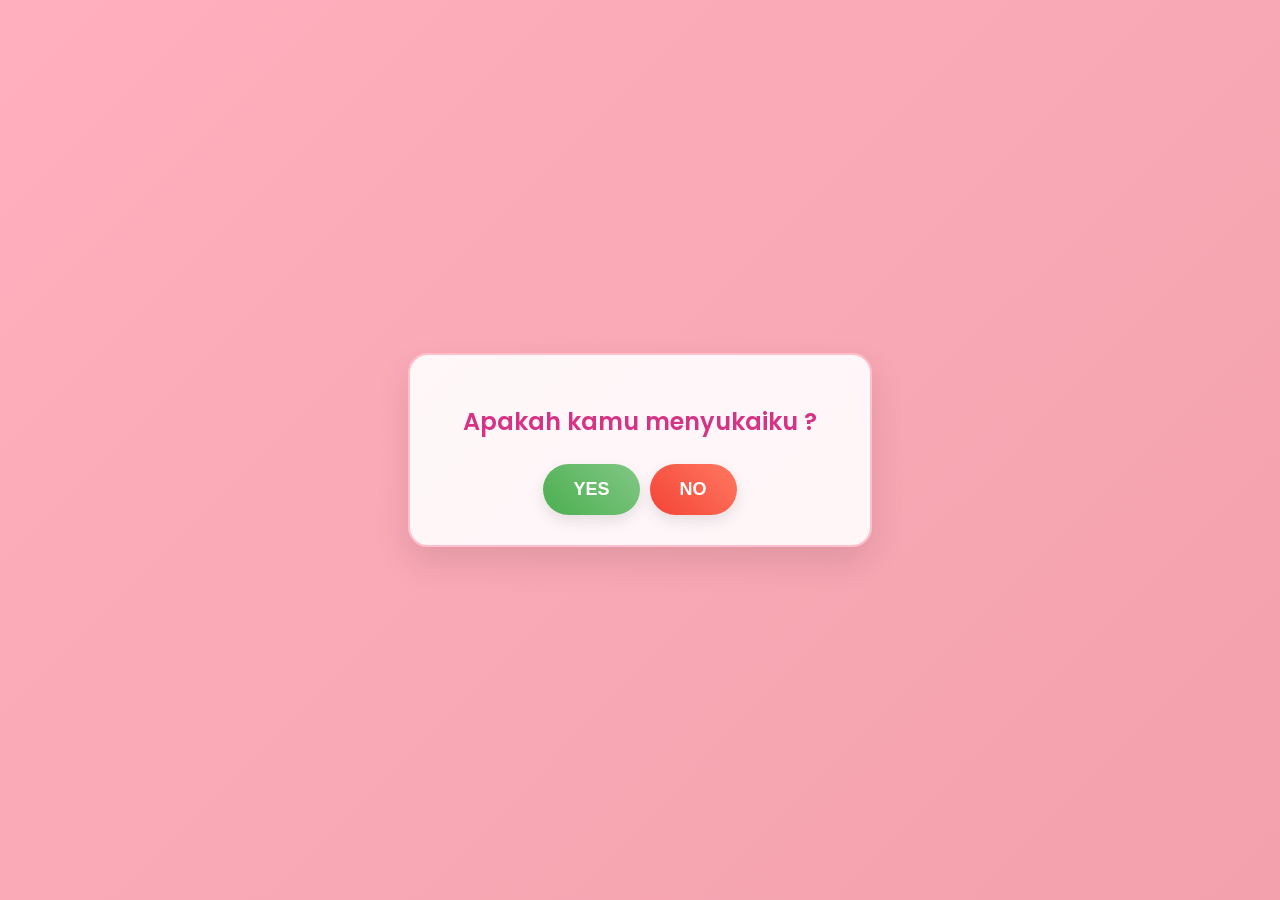
==== valentines-landi/index.html @ 6ecf66ff "Update index.html" ====
<!DOCTYPE html>
<html lang="en">
<head>
    <meta charset="UTF-8">
    <meta name="viewport" content="width=device-width, initial-scale=1.0">
    <title>Will You Be Mine?</title>
    <link href="https://fonts.googleapis.com/css2?family=Poppins:wght@400;600&display=swap" rel="stylesheet">
    <style>
        body {
            font-family: 'Poppins', sans-serif;
            display: flex;
            flex-direction: column; 
            justify-content: center;
            align-items: center;
            height: 100vh;
            margin: 0;
            /* Background Gradient Animasi */
            background: linear-gradient(-45deg, #faeee6, #ffdde1, #ee9ca7, #ffafbd);
            background-size: 400% 400%;
            animation: gradientBG 15s ease infinite;
            overflow: hidden;
        }

        @keyframes gradientBG {
            0% { background-position: 0% 50%; }
            50% { background-position: 100% 50%; }
            100% { background-position: 0% 50%; }
        }

        #content {
            background-color: rgba(255, 255, 255, 0.9);
            border-radius: 20px;
            box-shadow: 0 15px 35px rgba(0,0,0,0.1);
            padding: 30px;
            text-align: center;
            width: 85%;
            max-width: 400px;
            z-index: 10;
            border: 2px solid #ffc0cb;
            /* Animasi melayang */
            animation: float 3s ease-in-out infinite;
        }

        @keyframes float {
            0%, 100% { transform: translateY(0); }
            50% { transform: translateY(-10px); }
        }

        h2 {
            color: #d63384;
            font-weight: 600;
            margin-bottom: 25px;
        }
        
        #buttonContainer {
            display: flex;
            justify-content: center;
            align-items: center;
            gap: 10px;
            flex-wrap: wrap;
        }

        #noButtonWrapper {
            display: flex;
            flex-direction: column;
            align-items: center;
            transition: all 0.3s ease;
        }

        #message {
            margin-top: 8px;
            font-weight: 600;
            color: #f44336;
            font-size: 13px;
            text-align: center;
            max-width: 180px;
            background: white;
            padding: 4px 10px;
            border-radius: 8px;
            box-shadow: 0 4px 8px rgba(0,0,0,0.05);
            display: none; /* Sembunyi sampai dibutuhkan */
        }

        #yesButton, #noButton {
            font-size: 18px;
            font-weight: 600;
            border-radius: 50px;
            padding: 15px 30px;
            border: none;
            cursor: pointer;
            transition: all 0.3s cubic-bezier(0.175, 0.885, 0.32, 1.275);
            box-shadow: 0 6px 15px rgba(0,0,0,0.1);
            touch-action: manipulation;
        }

        #yesButton {
            background: linear-gradient(45deg, #4CAF50, #81C784);
            color: white;
        }

        #yesButton:hover {
            transform: scale(1.1);
            box-shadow: 0 8px 20px rgba(76, 175, 80, 0.4);
        }

        #noButton {
            background: linear-gradient(45deg, #f44336, #ff7961);
            color: white;
        }

        /* Tampilan tombol No saat rusak */
        #noButton.broken {
            background: white !important;
            color: #f44336 !important;
            border: 2px solid #f44336;
            box-shadow: none;
            cursor: not-allowed;
            transform: scale(0.9);
        }

        .heart {
            position: fixed;
            top: -100px;
            width: 30px;
            height: 30px;
            background-image: url('data:image/svg+xml;utf8,<svg xmlns="http://www.w3.org/2000/svg" viewBox="0 0 32 29.6"><path fill="%23ff4d6d" d="M16 29.6c-1-.6-21-12.6-16-20C5.7 5.6 10.3 4 16 11c5.7-7 10.3-5.4 16-2.6 5 7.4-15 19.6-16 20z"/></svg>');
            animation: fall 4s linear infinite;
            z-index: 1;
        }

        @keyframes fall {
            0% { transform: translateY(-10vh) rotate(0deg) scale(0.5); opacity: 1; }
            100% { transform: translateY(110vh) rotate(360deg) scale(1.2); opacity: 0; }
        }

        @media only screen and (max-width: 600px) {
            #yesButton, #noButton { padding: 12px 25px; font-size: 16px; }
        }
    </style>
</head>
<body>

    <div id="content">
        <h2 id="question">Apakah kamu menyukaiku ?</h2>
        <div id="buttonContainer">
            <button id="yesButton">YES</button>
            
            <div id="noButtonWrapper">
                <button id="noButton">NO</button>
                <div id="message"></div>
            </div>
        </div>
    </div>

    <script>
        var noClickCount = 0;
        const noBtn = document.getElementById('noButton');
        const noWrapper = document.getElementById('noButtonWrapper');
        const yesBtn = document.getElementById('yesButton');
        const msg = document.getElementById('message');
        const questionText = document.getElementById('question');

        noBtn.addEventListener('click', function() {
            noClickCount++;
            
            // 1. Perbesar tombol YES (makin lama makin raksasa)
            if (noClickCount <= 10) {
                let currentSize = 18 + (noClickCount * 8);
                yesBtn.style.fontSize = currentSize + 'px';
                yesBtn.style.padding = (15 + noClickCount * 3) + 'px ' + (30 + noClickCount * 6) + 'px';
            }

            // 2. Efek Lari Tombol No
            if (noClickCount >= 3 && noClickCount < 15) {
                noWrapper.style.position = 'fixed';
                msg.style.display = 'block';
                
                const padding = 60;
                const maxX = window.innerWidth - noWrapper.offsetWidth - padding;
                const maxY = window.innerHeight - noWrapper.offsetHeight - padding;
                
                const randomX = Math.max(padding, Math.floor(Math.random() * maxX));
                const randomY = Math.max(padding, Math.floor(Math.random() * maxY));
                
                noWrapper.style.left = randomX + 'px';
                noWrapper.style.top = randomY + 'px';
                
                if (noClickCount >= 6) msg.innerText = 'Beneran nggak mau? 🥺';
                if (noClickCount >= 10) msg.innerText = 'Jahat banget... 😭';
            } 
            
            // 3. Tombol Rusak di Klik ke-15
            if (noClickCount >= 15) {
                msg.style.display = 'block';
                msg.innerText = 'Oh tidak! Kamu merusak tombolnya.';
                noBtn.disabled = true;
                noBtn.classList.add('broken');
                
                // Menetap di luar kotak
                noWrapper.style.position = 'fixed';
                noWrapper.style.left = 'auto';
                noWrapper.style.right = '30px';
                noWrapper.style.bottom = '30px';
                noWrapper.style.top = 'auto';
                
                noBtn.style.fontSize = '14px';
                noBtn.style.padding = '8px 15px';
            }
        });

        yesBtn.addEventListener('click', function() {
            questionText.innerText = 'Yieeeee kapan kita jadian? 😍';
            
            // Hapus tombol No
            noWrapper.style.display = 'none';
            yesBtn.style.display = 'none';

            // Ganti pesan dalam kotak
            const successMsg = document.createElement('p');
            successMsg.innerHTML = 'See you soon! ❤️';
            successMsg.style.color = '#4CAF50';
            successMsg.style.fontWeight = 'bold';
            successMsg.style.fontSize = '20px';
            document.getElementById('content').appendChild(successMsg);
            
            // Efek Hujan Hati yang lebih banyak
            for (var i = 0; i < 80; i++) {
                setTimeout(() => {
                    var heart = document.createElement('div');
                    heart.className = 'heart';
                    heart.style.left = Math.random() * 100 + 'vw';
                    heart.style.animationDuration = (Math.random() * 2 + 2) + 's';
                    heart.style.animationDelay = Math.random() * 1 + 's';
                    document.body.appendChild(heart);
                    
                    // Hapus hati setelah jatuh agar tidak berat
                    setTimeout(() => heart.remove(), 4000);
                }, i * 50);
            }
        });
    </script>
</body>
</html>
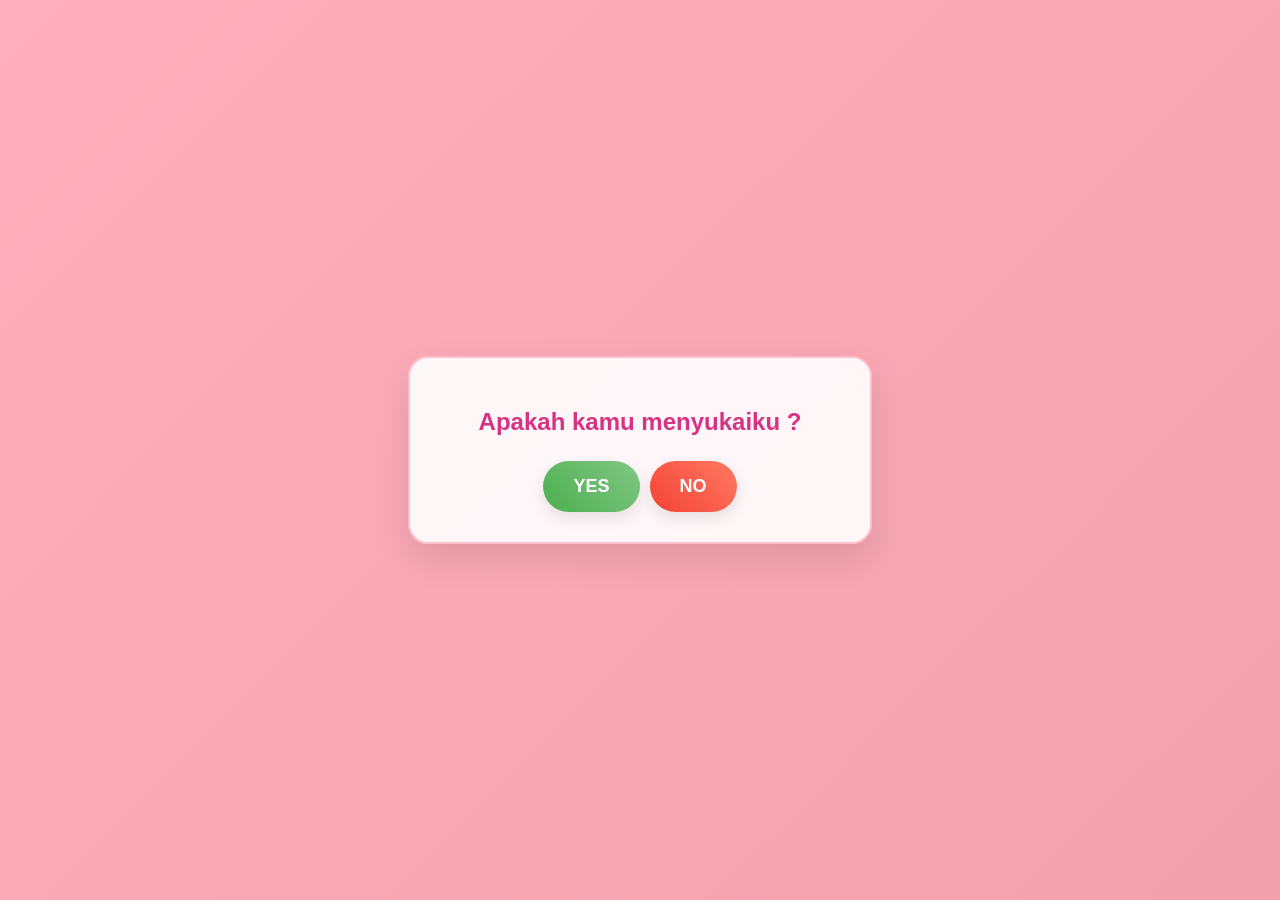
==== commit 0d96917b: "Update index.html" ====
--- a/valentines-landi/index.html
+++ b/valentines-landi/index.html
@@ -14,7 +14,6 @@
             align-items: center;
             height: 100vh;
             margin: 0;
-            /* Background Gradient Animasi */
             background: linear-gradient(-45deg, #faeee6, #ffdde1, #ee9ca7, #ffafbd);
             background-size: 400% 400%;
             animation: gradientBG 15s ease infinite;
@@ -37,7 +36,6 @@
             max-width: 400px;
             z-index: 10;
             border: 2px solid #ffc0cb;
-            /* Animasi melayang */
             animation: float 3s ease-in-out infinite;
         }
 
@@ -46,25 +44,22 @@
             50% { transform: translateY(-10px); }
         }
 
-        h2 {
-            color: #d63384;
-            font-weight: 600;
-            margin-bottom: 25px;
-        }
+        h2 { color: #d63384; margin-bottom: 25px; }
         
         #buttonContainer {
             display: flex;
             justify-content: center;
             align-items: center;
             gap: 10px;
-            flex-wrap: wrap;
+            position: relative;
         }
 
         #noButtonWrapper {
             display: flex;
             flex-direction: column;
             align-items: center;
-            transition: all 0.3s ease;
+            /* Penting: berikan transisi agar pergerakan halus */
+            transition: all 0.2s ease-out; 
         }
 
         #message {
@@ -72,13 +67,10 @@
             font-weight: 600;
             color: #f44336;
             font-size: 13px;
-            text-align: center;
-            max-width: 180px;
             background: white;
             padding: 4px 10px;
             border-radius: 8px;
-            box-shadow: 0 4px 8px rgba(0,0,0,0.05);
-            display: none; /* Sembunyi sampai dibutuhkan */
+            display: none;
         }
 
         #yesButton, #noButton {
@@ -88,34 +80,18 @@
             padding: 15px 30px;
             border: none;
             cursor: pointer;
-            transition: all 0.3s cubic-bezier(0.175, 0.885, 0.32, 1.275);
             box-shadow: 0 6px 15px rgba(0,0,0,0.1);
-            touch-action: manipulation;
-        }
-
-        #yesButton {
-            background: linear-gradient(45deg, #4CAF50, #81C784);
-            color: white;
-        }
-
-        #yesButton:hover {
-            transform: scale(1.1);
-            box-shadow: 0 8px 20px rgba(76, 175, 80, 0.4);
-        }
-
-        #noButton {
-            background: linear-gradient(45deg, #f44336, #ff7961);
-            color: white;
-        }
-
-        /* Tampilan tombol No saat rusak */
+        }
+
+        #yesButton { background: linear-gradient(45deg, #4CAF50, #81C784); color: white; }
+        #noButton { background: linear-gradient(45deg, #f44336, #ff7961); color: white; }
+
         #noButton.broken {
             background: white !important;
             color: #f44336 !important;
             border: 2px solid #f44336;
-            box-shadow: none;
+            opacity: 0.8;
             cursor: not-allowed;
-            transform: scale(0.9);
         }
 
         .heart {
@@ -125,16 +101,11 @@
             height: 30px;
             background-image: url('data:image/svg+xml;utf8,<svg xmlns="http://www.w3.org/2000/svg" viewBox="0 0 32 29.6"><path fill="%23ff4d6d" d="M16 29.6c-1-.6-21-12.6-16-20C5.7 5.6 10.3 4 16 11c5.7-7 10.3-5.4 16-2.6 5 7.4-15 19.6-16 20z"/></svg>');
             animation: fall 4s linear infinite;
-            z-index: 1;
         }
 
         @keyframes fall {
-            0% { transform: translateY(-10vh) rotate(0deg) scale(0.5); opacity: 1; }
-            100% { transform: translateY(110vh) rotate(360deg) scale(1.2); opacity: 0; }
-        }
-
-        @media only screen and (max-width: 600px) {
-            #yesButton, #noButton { padding: 12px 25px; font-size: 16px; }
+            0% { transform: translateY(-10vh) rotate(0deg); opacity: 1; }
+            100% { transform: translateY(110vh) rotate(360deg); opacity: 0; }
         }
     </style>
 </head>
@@ -144,7 +115,6 @@
         <h2 id="question">Apakah kamu menyukaiku ?</h2>
         <div id="buttonContainer">
             <button id="yesButton">YES</button>
-            
             <div id="noButtonWrapper">
                 <button id="noButton">NO</button>
                 <div id="message"></div>
@@ -163,79 +133,68 @@
         noBtn.addEventListener('click', function() {
             noClickCount++;
             
-            // 1. Perbesar tombol YES (makin lama makin raksasa)
+            // Perbesar YES
             if (noClickCount <= 10) {
                 let currentSize = 18 + (noClickCount * 8);
                 yesBtn.style.fontSize = currentSize + 'px';
                 yesBtn.style.padding = (15 + noClickCount * 3) + 'px ' + (30 + noClickCount * 6) + 'px';
             }
 
-            // 2. Efek Lari Tombol No
+            // Logika Tombol Lari agar tidak keluar layar
             if (noClickCount >= 3 && noClickCount < 15) {
                 noWrapper.style.position = 'fixed';
                 msg.style.display = 'block';
                 
-                const padding = 60;
-                const maxX = window.innerWidth - noWrapper.offsetWidth - padding;
-                const maxY = window.innerHeight - noWrapper.offsetHeight - padding;
-                
-                const randomX = Math.max(padding, Math.floor(Math.random() * maxX));
-                const randomY = Math.max(padding, Math.floor(Math.random() * maxY));
+                // Ambil ukuran elemen secara real-time
+                const wrapperWidth = noWrapper.offsetWidth;
+                const wrapperHeight = noWrapper.offsetHeight;
+                
+                // Batasan aman (padding 30px dari tepi layar)
+                const safeMargin = 30;
+                const maxX = window.innerWidth - wrapperWidth - safeMargin;
+                const maxY = window.innerHeight - wrapperHeight - safeMargin;
+                
+                // Hitung posisi random di dalam area aman
+                const randomX = Math.max(safeMargin, Math.floor(Math.random() * maxX));
+                const randomY = Math.max(safeMargin, Math.floor(Math.random() * maxY));
                 
                 noWrapper.style.left = randomX + 'px';
                 noWrapper.style.top = randomY + 'px';
                 
                 if (noClickCount >= 6) msg.innerText = 'Beneran nggak mau? 🥺';
-                if (noClickCount >= 10) msg.innerText = 'Jahat banget... 😭';
             } 
             
-            // 3. Tombol Rusak di Klik ke-15
+            // Tombol Rusak
             if (noClickCount >= 15) {
-                msg.style.display = 'block';
                 msg.innerText = 'Oh tidak! Kamu merusak tombolnya.';
                 noBtn.disabled = true;
                 noBtn.classList.add('broken');
                 
-                // Menetap di luar kotak
-                noWrapper.style.position = 'fixed';
+                // Posisi tetap di pojok layar tanpa keluar batas
                 noWrapper.style.left = 'auto';
-                noWrapper.style.right = '30px';
-                noWrapper.style.bottom = '30px';
+                noWrapper.style.right = '20px';
+                noWrapper.style.bottom = '20px';
                 noWrapper.style.top = 'auto';
-                
                 noBtn.style.fontSize = '14px';
-                noBtn.style.padding = '8px 15px';
             }
         });
 
         yesBtn.addEventListener('click', function() {
             questionText.innerText = 'Yieeeee kapan kita jadian? 😍';
-            
-            // Hapus tombol No
             noWrapper.style.display = 'none';
             yesBtn.style.display = 'none';
-
-            // Ganti pesan dalam kotak
+            
             const successMsg = document.createElement('p');
             successMsg.innerHTML = 'See you soon! ❤️';
-            successMsg.style.color = '#4CAF50';
-            successMsg.style.fontWeight = 'bold';
-            successMsg.style.fontSize = '20px';
+            successMsg.style.cssText = 'color:#4CAF50; font-weight:bold; font-size:22px; margin-top:20px;';
             document.getElementById('content').appendChild(successMsg);
             
-            // Efek Hujan Hati yang lebih banyak
-            for (var i = 0; i < 80; i++) {
-                setTimeout(() => {
-                    var heart = document.createElement('div');
-                    heart.className = 'heart';
-                    heart.style.left = Math.random() * 100 + 'vw';
-                    heart.style.animationDuration = (Math.random() * 2 + 2) + 's';
-                    heart.style.animationDelay = Math.random() * 1 + 's';
-                    document.body.appendChild(heart);
-                    
-                    // Hapus hati setelah jatuh agar tidak berat
-                    setTimeout(() => heart.remove(), 4000);
-                }, i * 50);
+            for (var i = 0; i < 50; i++) {
+                var heart = document.createElement('div');
+                heart.className = 'heart';
+                heart.style.left = Math.random() * 100 + 'vw';
+                heart.style.animationDuration = (Math.random() * 2 + 2) + 's';
+                document.body.appendChild(heart);
             }
         });
     </script>
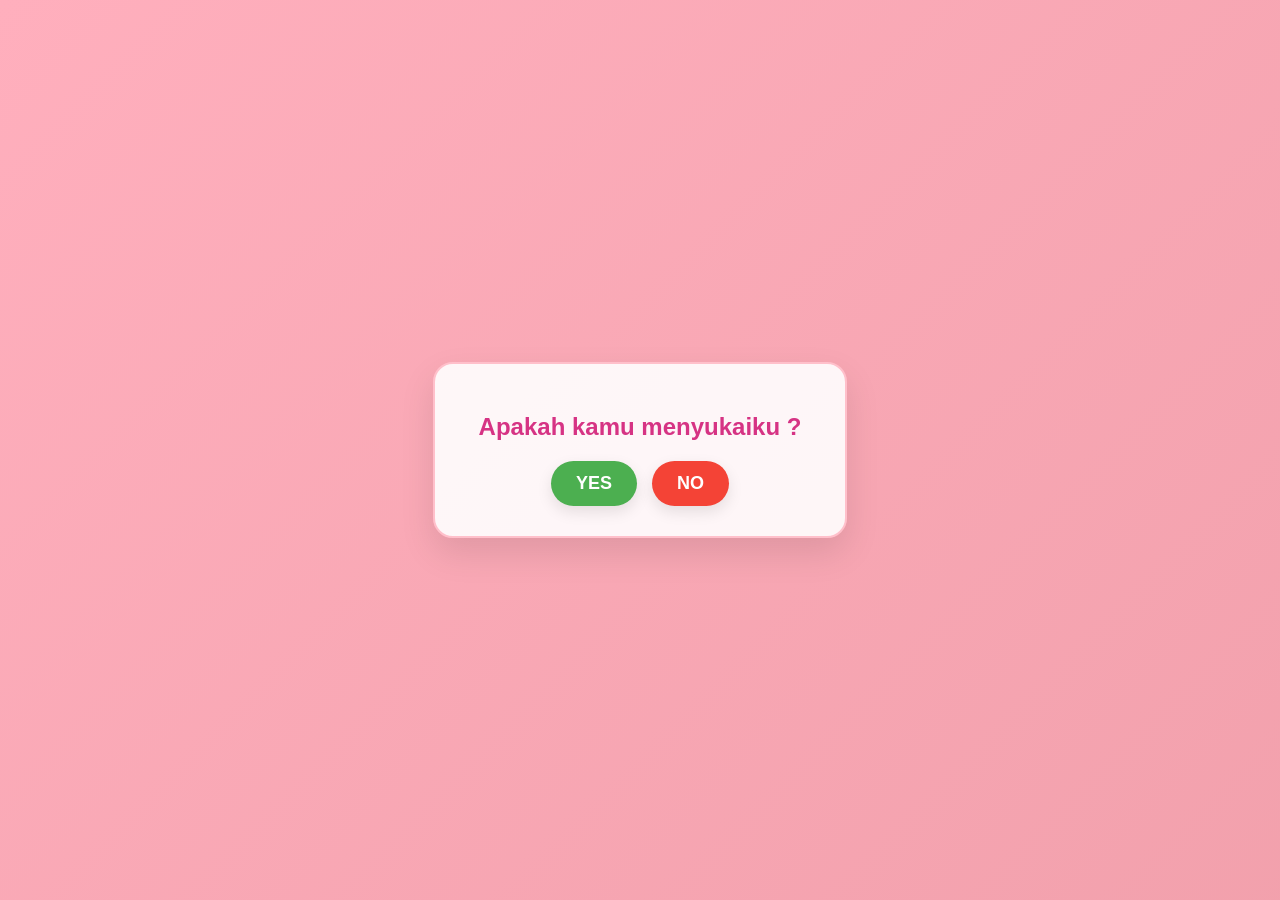
==== commit 6150b4ca: "Update index.html" ====
--- a/valentines-landi/index.html
+++ b/valentines-landi/index.html
@@ -2,7 +2,7 @@
 <html lang="en">
 <head>
     <meta charset="UTF-8">
-    <meta name="viewport" content="width=device-width, initial-scale=1.0">
+    <meta name="viewport" content="width=device-width, initial-scale=1.0, maximum-scale=1.0, user-scalable=no">
     <title>Will You Be Mine?</title>
     <link href="https://fonts.googleapis.com/css2?family=Poppins:wght@400;600&display=swap" rel="stylesheet">
     <style>
@@ -18,6 +18,7 @@
             background-size: 400% 400%;
             animation: gradientBG 15s ease infinite;
             overflow: hidden;
+            position: relative;
         }
 
         @keyframes gradientBG {
@@ -33,79 +34,74 @@
             padding: 30px;
             text-align: center;
             width: 85%;
-            max-width: 400px;
+            max-width: 350px;
             z-index: 10;
             border: 2px solid #ffc0cb;
-            animation: float 3s ease-in-out infinite;
-        }
-
-        @keyframes float {
-            0%, 100% { transform: translateY(0); }
-            50% { transform: translateY(-10px); }
-        }
-
-        h2 { color: #d63384; margin-bottom: 25px; }
+        }
+
+        h2 { color: #d63384; font-size: 1.5rem; }
         
         #buttonContainer {
             display: flex;
             justify-content: center;
             align-items: center;
-            gap: 10px;
-            position: relative;
+            gap: 15px;
+            margin-top: 20px;
         }
 
         #noButtonWrapper {
             display: flex;
             flex-direction: column;
             align-items: center;
-            /* Penting: berikan transisi agar pergerakan halus */
-            transition: all 0.2s ease-out; 
+            transition: all 0.15s ease-out; 
+            z-index: 100;
         }
 
         #message {
             margin-top: 8px;
             font-weight: 600;
             color: #f44336;
-            font-size: 13px;
+            font-size: 12px;
             background: white;
-            padding: 4px 10px;
-            border-radius: 8px;
+            padding: 4px 8px;
+            border-radius: 6px;
             display: none;
+            white-space: nowrap;
+            box-shadow: 0 2px 5px rgba(0,0,0,0.1);
         }
 
         #yesButton, #noButton {
             font-size: 18px;
             font-weight: 600;
             border-radius: 50px;
-            padding: 15px 30px;
+            padding: 12px 25px;
             border: none;
             cursor: pointer;
             box-shadow: 0 6px 15px rgba(0,0,0,0.1);
         }
 
-        #yesButton { background: linear-gradient(45deg, #4CAF50, #81C784); color: white; }
-        #noButton { background: linear-gradient(45deg, #f44336, #ff7961); color: white; }
+        #yesButton { background: #4CAF50; color: white; }
+        #noButton { background: #f44336; color: white; }
 
         #noButton.broken {
             background: white !important;
             color: #f44336 !important;
             border: 2px solid #f44336;
-            opacity: 0.8;
             cursor: not-allowed;
+            box-shadow: none;
         }
 
         .heart {
             position: fixed;
-            top: -100px;
-            width: 30px;
-            height: 30px;
+            top: -50px;
+            width: 25px;
+            height: 25px;
             background-image: url('data:image/svg+xml;utf8,<svg xmlns="http://www.w3.org/2000/svg" viewBox="0 0 32 29.6"><path fill="%23ff4d6d" d="M16 29.6c-1-.6-21-12.6-16-20C5.7 5.6 10.3 4 16 11c5.7-7 10.3-5.4 16-2.6 5 7.4-15 19.6-16 20z"/></svg>');
             animation: fall 4s linear infinite;
         }
 
         @keyframes fall {
-            0% { transform: translateY(-10vh) rotate(0deg); opacity: 1; }
-            100% { transform: translateY(110vh) rotate(360deg); opacity: 0; }
+            to { transform: translateY(110vh) rotate(360deg); }
         }
     </style>
 </head>
@@ -130,52 +126,54 @@
         const msg = document.getElementById('message');
         const questionText = document.getElementById('question');
 
-        noBtn.addEventListener('click', function() {
+        noBtn.addEventListener('click', function(e) {
             noClickCount++;
             
-            // Perbesar YES
-            if (noClickCount <= 10) {
-                let currentSize = 18 + (noClickCount * 8);
-                yesBtn.style.fontSize = currentSize + 'px';
-                yesBtn.style.padding = (15 + noClickCount * 3) + 'px ' + (30 + noClickCount * 6) + 'px';
+            // 1. Perbesar YES
+            if (noClickCount <= 12) {
+                let currentFontSize = 18 + (noClickCount * 5);
+                yesBtn.style.fontSize = currentFontSize + 'px';
+                yesBtn.style.padding = (12 + noClickCount * 2) + 'px ' + (25 + noClickCount * 4) + 'px';
             }
 
-            // Logika Tombol Lari agar tidak keluar layar
+            // 2. Logika Anti-Keluar Layar
             if (noClickCount >= 3 && noClickCount < 15) {
                 noWrapper.style.position = 'fixed';
                 msg.style.display = 'block';
+                msg.innerText = 'Beneran nggak mau? 🥺';
+
+                // Mendapatkan dimensi viewport dan elemen
+                const viewWidth = window.innerWidth;
+                const viewHeight = window.innerHeight;
+                const rect = noWrapper.getBoundingClientRect();
                 
-                // Ambil ukuran elemen secara real-time
-                const wrapperWidth = noWrapper.offsetWidth;
-                const wrapperHeight = noWrapper.offsetHeight;
-                
-                // Batasan aman (padding 30px dari tepi layar)
-                const safeMargin = 30;
-                const maxX = window.innerWidth - wrapperWidth - safeMargin;
-                const maxY = window.innerHeight - wrapperHeight - safeMargin;
-                
-                // Hitung posisi random di dalam area aman
-                const randomX = Math.max(safeMargin, Math.floor(Math.random() * maxX));
-                const randomY = Math.max(safeMargin, Math.floor(Math.random() * maxY));
-                
+                // Margin aman agar tidak menempel ke tepi (30px)
+                const margin = 30;
+
+                // Hitung batas maksimal yang diizinkan
+                const maxX = viewWidth - rect.width - margin;
+                const maxY = viewHeight - rect.height - margin;
+
+                // Koordinat acak yang sudah dibatasi (Clamp)
+                let randomX = Math.floor(Math.random() * (maxX - margin)) + margin;
+                let randomY = Math.floor(Math.random() * (maxY - margin)) + margin;
+
+                // Terapkan posisi
                 noWrapper.style.left = randomX + 'px';
                 noWrapper.style.top = randomY + 'px';
-                
-                if (noClickCount >= 6) msg.innerText = 'Beneran nggak mau? 🥺';
             } 
             
-            // Tombol Rusak
+            // 3. Tombol Rusak (Klik ke-15)
             if (noClickCount >= 15) {
                 msg.innerText = 'Oh tidak! Kamu merusak tombolnya.';
                 noBtn.disabled = true;
                 noBtn.classList.add('broken');
                 
-                // Posisi tetap di pojok layar tanpa keluar batas
+                // Pindah ke pojok kanan bawah dengan aman
                 noWrapper.style.left = 'auto';
+                noWrapper.style.top = 'auto';
                 noWrapper.style.right = '20px';
                 noWrapper.style.bottom = '20px';
-                noWrapper.style.top = 'auto';
-                noBtn.style.fontSize = '14px';
             }
         });
 
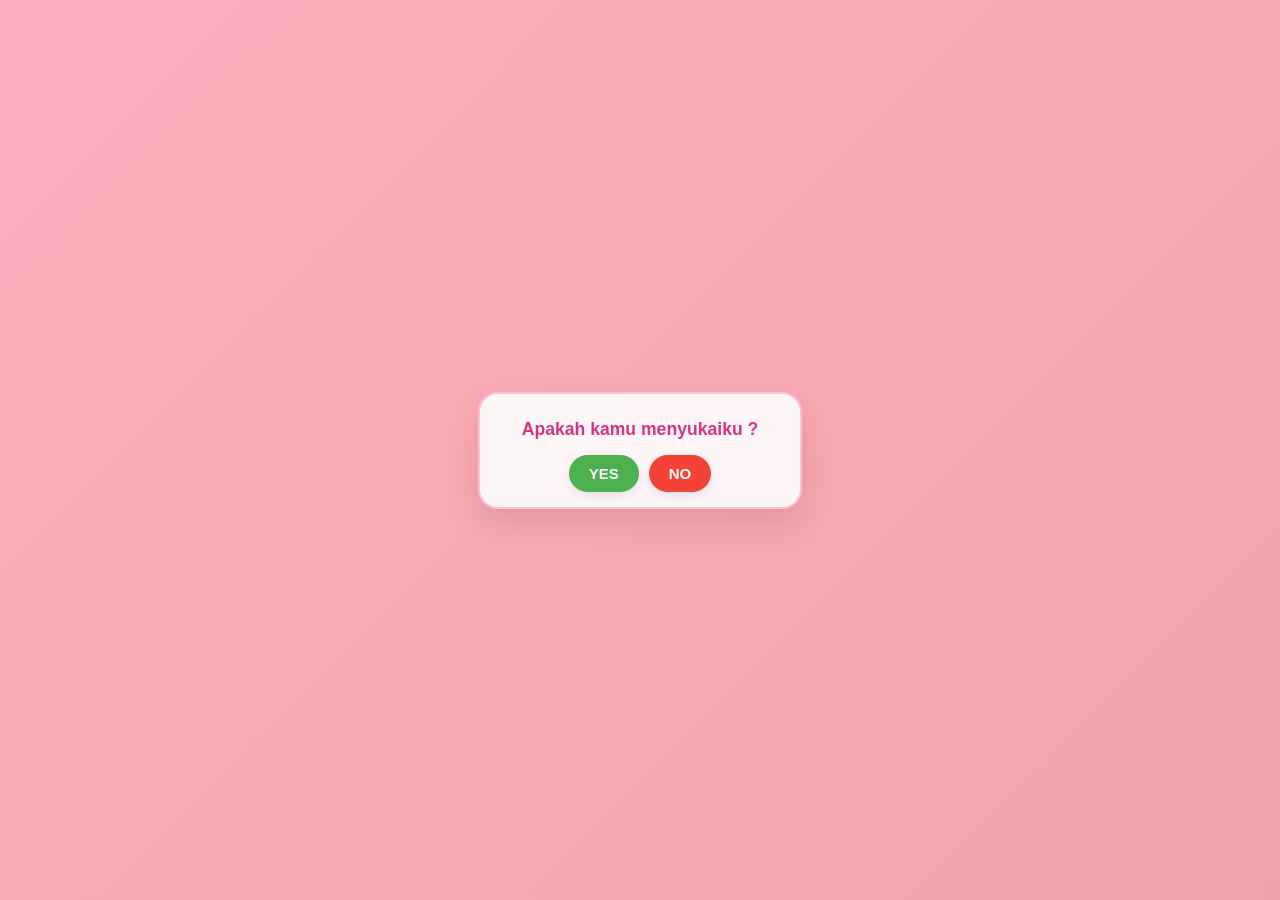
==== commit 4656d1b0: "Update index.html" ====
--- a/valentines-landi/index.html
+++ b/valentines-landi/index.html
@@ -18,7 +18,6 @@
             background-size: 400% 400%;
             animation: gradientBG 15s ease infinite;
             overflow: hidden;
-            position: relative;
         }
 
         @keyframes gradientBG {
@@ -31,22 +30,27 @@
             background-color: rgba(255, 255, 255, 0.9);
             border-radius: 20px;
             box-shadow: 0 15px 35px rgba(0,0,0,0.1);
-            padding: 30px;
+            /* Ukuran kotak dikecilkan di sini */
+            padding: 15px 20px; 
             text-align: center;
-            width: 85%;
-            max-width: 350px;
+            width: 70%; /* Lebar relatif diperkecil */
+            max-width: 280px; /* Maksimal lebar diperkecil */
             z-index: 10;
             border: 2px solid #ffc0cb;
         }
 
-        h2 { color: #d63384; font-size: 1.5rem; }
+        h2 { 
+            color: #d63384; 
+            font-size: 1.1rem; /* Ukuran teks diperkecil agar pas di kotak kecil */
+            margin: 10px 0;
+        }
         
         #buttonContainer {
             display: flex;
             justify-content: center;
             align-items: center;
-            gap: 15px;
-            margin-top: 20px;
+            gap: 10px;
+            margin-top: 15px;
         }
 
         #noButtonWrapper {
@@ -58,26 +62,25 @@
         }
 
         #message {
-            margin-top: 8px;
+            margin-top: 5px;
             font-weight: 600;
             color: #f44336;
-            font-size: 12px;
+            font-size: 11px;
             background: white;
-            padding: 4px 8px;
+            padding: 3px 6px;
             border-radius: 6px;
             display: none;
             white-space: nowrap;
-            box-shadow: 0 2px 5px rgba(0,0,0,0.1);
         }
 
         #yesButton, #noButton {
-            font-size: 18px;
+            font-size: 15px; /* Tombol sedikit diperkecil */
             font-weight: 600;
             border-radius: 50px;
-            padding: 12px 25px;
+            padding: 10px 20px;
             border: none;
             cursor: pointer;
-            box-shadow: 0 6px 15px rgba(0,0,0,0.1);
+            box-shadow: 0 4px 10px rgba(0,0,0,0.1);
         }
 
         #yesButton { background: #4CAF50; color: white; }
@@ -86,7 +89,7 @@
         #noButton.broken {
             background: white !important;
             color: #f44336 !important;
-            border: 2px solid #f44336;
+            border: 1px solid #f44336;
             cursor: not-allowed;
             box-shadow: none;
         }
@@ -94,8 +97,8 @@
         .heart {
             position: fixed;
             top: -50px;
-            width: 25px;
-            height: 25px;
+            width: 20px;
+            height: 20px;
             background-image: url('data:image/svg+xml;utf8,<svg xmlns="http://www.w3.org/2000/svg" viewBox="0 0 32 29.6"><path fill="%23ff4d6d" d="M16 29.6c-1-.6-21-12.6-16-20C5.7 5.6 10.3 4 16 11c5.7-7 10.3-5.4 16-2.6 5 7.4-15 19.6-16 20z"/></svg>');
             animation: fall 4s linear infinite;
         }
@@ -126,68 +129,57 @@
         const msg = document.getElementById('message');
         const questionText = document.getElementById('question');
 
-        noBtn.addEventListener('click', function(e) {
+        noBtn.addEventListener('click', function() {
             noClickCount++;
             
-            // 1. Perbesar YES
             if (noClickCount <= 12) {
-                let currentFontSize = 18 + (noClickCount * 5);
+                let currentFontSize = 15 + (noClickCount * 4);
                 yesBtn.style.fontSize = currentFontSize + 'px';
-                yesBtn.style.padding = (12 + noClickCount * 2) + 'px ' + (25 + noClickCount * 4) + 'px';
+                yesBtn.style.padding = (10 + noClickCount * 2) + 'px ' + (20 + noClickCount * 4) + 'px';
             }
 
-            // 2. Logika Anti-Keluar Layar
             if (noClickCount >= 3 && noClickCount < 15) {
                 noWrapper.style.position = 'fixed';
                 msg.style.display = 'block';
-                msg.innerText = 'Beneran nggak mau? 🥺';
+                msg.innerText = 'Serius?';
 
-                // Mendapatkan dimensi viewport dan elemen
                 const viewWidth = window.innerWidth;
                 const viewHeight = window.innerHeight;
                 const rect = noWrapper.getBoundingClientRect();
-                
-                // Margin aman agar tidak menempel ke tepi (30px)
                 const margin = 30;
 
-                // Hitung batas maksimal yang diizinkan
                 const maxX = viewWidth - rect.width - margin;
                 const maxY = viewHeight - rect.height - margin;
 
-                // Koordinat acak yang sudah dibatasi (Clamp)
                 let randomX = Math.floor(Math.random() * (maxX - margin)) + margin;
                 let randomY = Math.floor(Math.random() * (maxY - margin)) + margin;
 
-                // Terapkan posisi
                 noWrapper.style.left = randomX + 'px';
                 noWrapper.style.top = randomY + 'px';
             } 
             
-            // 3. Tombol Rusak (Klik ke-15)
             if (noClickCount >= 15) {
-                msg.innerText = 'Oh tidak! Kamu merusak tombolnya.';
+                msg.innerText = 'Yah, rusak...';
                 noBtn.disabled = true;
                 noBtn.classList.add('broken');
-                
-                // Pindah ke pojok kanan bawah dengan aman
+                noWrapper.style.right = '20px';
+                noWrapper.style.bottom = '20px';
                 noWrapper.style.left = 'auto';
                 noWrapper.style.top = 'auto';
-                noWrapper.style.right = '20px';
-                noWrapper.style.bottom = '20px';
             }
         });
 
         yesBtn.addEventListener('click', function() {
-            questionText.innerText = 'Yieeeee kapan kita jadian? 😍';
+            questionText.innerText = 'Yieee kapan kita jadian? 😍';
             noWrapper.style.display = 'none';
             yesBtn.style.display = 'none';
             
             const successMsg = document.createElement('p');
             successMsg.innerHTML = 'See you soon! ❤️';
-            successMsg.style.cssText = 'color:#4CAF50; font-weight:bold; font-size:22px; margin-top:20px;';
+            successMsg.style.cssText = 'color:#4CAF50; font-weight:bold; font-size:18px; margin-top:10px;';
             document.getElementById('content').appendChild(successMsg);
             
-            for (var i = 0; i < 50; i++) {
+            for (var i = 0; i < 40; i++) {
                 var heart = document.createElement('div');
                 heart.className = 'heart';
                 heart.style.left = Math.random() * 100 + 'vw';
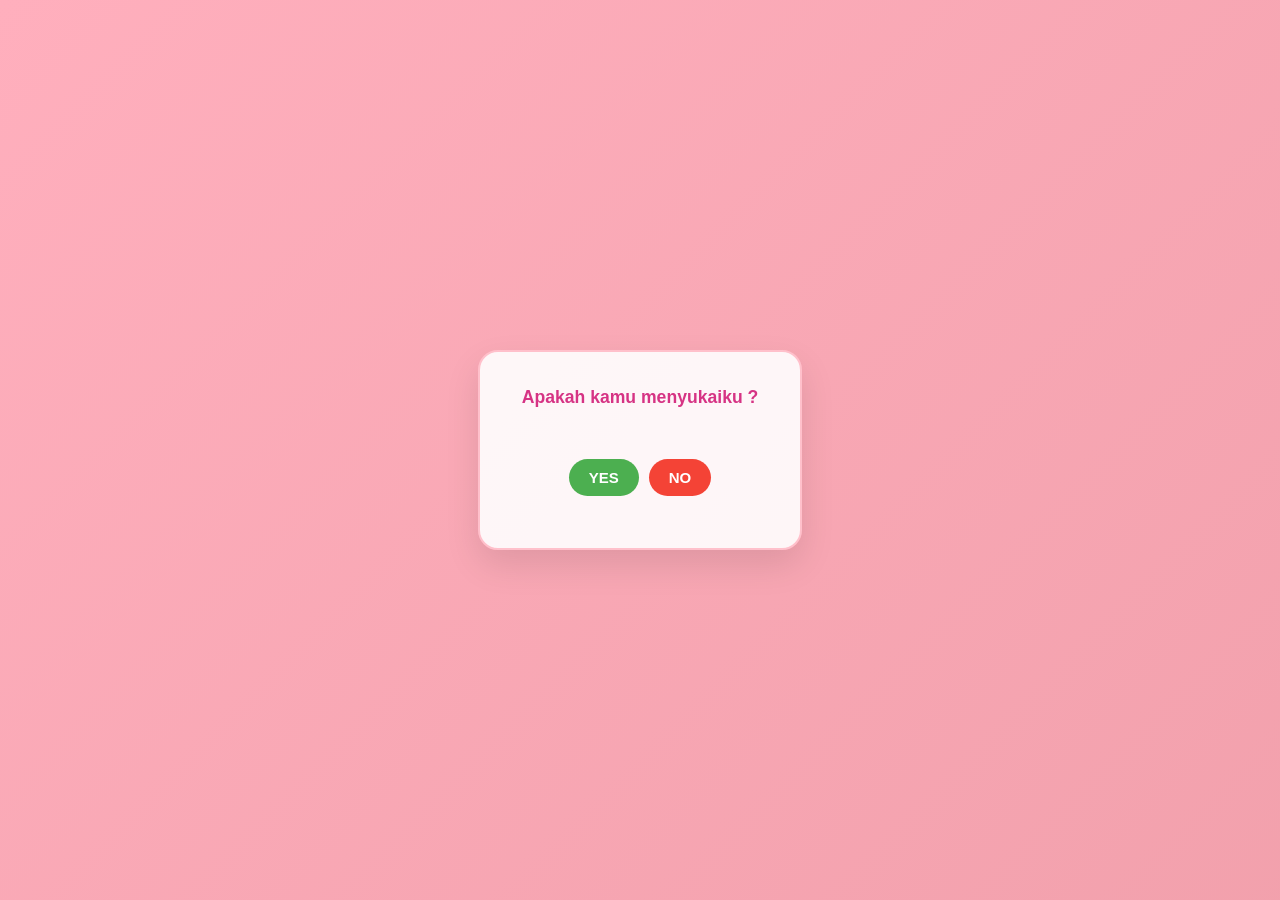
==== commit 7ba04dd4: "Update index.html" ====
--- a/valentines-landi/index.html
+++ b/valentines-landi/index.html
@@ -3,13 +3,12 @@
 <head>
     <meta charset="UTF-8">
     <meta name="viewport" content="width=device-width, initial-scale=1.0, maximum-scale=1.0, user-scalable=no">
-    <title>Will You Be Mine?</title>
+    <title>Interactive Question</title>
     <link href="https://fonts.googleapis.com/css2?family=Poppins:wght@400;600&display=swap" rel="stylesheet">
     <style>
         body {
             font-family: 'Poppins', sans-serif;
             display: flex;
-            flex-direction: column; 
             justify-content: center;
             align-items: center;
             height: 100vh;
@@ -30,34 +29,29 @@
             background-color: rgba(255, 255, 255, 0.9);
             border-radius: 20px;
             box-shadow: 0 15px 35px rgba(0,0,0,0.1);
-            /* Ukuran kotak dikecilkan di sini */
-            padding: 15px 20px; 
+            padding: 20px;
             text-align: center;
-            width: 70%; /* Lebar relatif diperkecil */
-            max-width: 280px; /* Maksimal lebar diperkecil */
+            width: 70%;
+            max-width: 280px;
             z-index: 10;
             border: 2px solid #ffc0cb;
-        }
-
-        h2 { 
-            color: #d63384; 
-            font-size: 1.1rem; /* Ukuran teks diperkecil agar pas di kotak kecil */
-            margin: 10px 0;
-        }
+            position: relative; /* Penting untuk koordinat tombol NO di dalam kotak */
+        }
+
+        h2 { color: #d63384; font-size: 1.1rem; margin-bottom: 20px; }
         
         #buttonContainer {
             display: flex;
             justify-content: center;
             align-items: center;
             gap: 10px;
-            margin-top: 15px;
+            min-height: 100px; /* Ruang agar tombol NO bisa gerak di dalam */
         }
 
         #noButtonWrapper {
             display: flex;
             flex-direction: column;
             align-items: center;
-            transition: all 0.15s ease-out; 
             z-index: 100;
         }
 
@@ -74,13 +68,13 @@
         }
 
         #yesButton, #noButton {
-            font-size: 15px; /* Tombol sedikit diperkecil */
+            font-size: 15px;
             font-weight: 600;
             border-radius: 50px;
             padding: 10px 20px;
             border: none;
             cursor: pointer;
-            box-shadow: 0 4px 10px rgba(0,0,0,0.1);
+            transition: all 0.2s ease;
         }
 
         #yesButton { background: #4CAF50; color: white; }
@@ -91,7 +85,6 @@
             color: #f44336 !important;
             border: 1px solid #f44336;
             cursor: not-allowed;
-            box-shadow: none;
         }
 
         .heart {
@@ -126,22 +119,42 @@
         const noBtn = document.getElementById('noButton');
         const noWrapper = document.getElementById('noButtonWrapper');
         const yesBtn = document.getElementById('yesButton');
+        const contentBox = document.getElementById('content');
         const msg = document.getElementById('message');
         const questionText = document.getElementById('question');
 
         noBtn.addEventListener('click', function() {
             noClickCount++;
             
-            if (noClickCount <= 12) {
-                let currentFontSize = 15 + (noClickCount * 4);
+            // 1. Tombol YES membesar HANYA sampai klik ke-5
+            if (noClickCount <= 5) {
+                let currentFontSize = 15 + (noClickCount * 10);
                 yesBtn.style.fontSize = currentFontSize + 'px';
-                yesBtn.style.padding = (10 + noClickCount * 2) + 'px ' + (20 + noClickCount * 4) + 'px';
+                yesBtn.style.padding = (10 + noClickCount * 4) + 'px ' + (20 + noClickCount * 6) + 'px';
             }
 
-            if (noClickCount >= 3 && noClickCount < 15) {
+            // 2. Logika Pergerakan Tombol NO
+            if (noClickCount <= 5) {
+                // PINDAH DI DALAM KOTAK PUTIH (Klik 1-5)
+                noWrapper.style.position = 'absolute';
+                const box = contentBox.getBoundingClientRect();
+                const wrapper = noWrapper.getBoundingClientRect();
+
+                // Hitung batas di dalam padding kotak
+                const maxX = box.width - wrapper.width - 20;
+                const maxY = box.height - wrapper.height - 40;
+
+                const randomX = Math.floor(Math.random() * maxX);
+                const randomY = Math.max(40, Math.floor(Math.random() * maxY));
+
+                noWrapper.style.left = randomX + 'px';
+                noWrapper.style.top = randomY + 'px';
+
+            } else if (noClickCount > 5 && noClickCount < 15) {
+                // PINDAH KE LUAR KOTAK / SELURUH LAYAR (Klik 6-14)
                 noWrapper.style.position = 'fixed';
                 msg.style.display = 'block';
-                msg.innerText = 'Serius?';
+                msg.innerText = 'Kok masih NO? 🥺';
 
                 const viewWidth = window.innerWidth;
                 const viewHeight = window.innerHeight;
@@ -158,10 +171,12 @@
                 noWrapper.style.top = randomY + 'px';
             } 
             
+            // 3. Tombol Rusak (Klik 15+)
             if (noClickCount >= 15) {
-                msg.innerText = 'Yah, rusak...';
+                msg.innerText = 'Yah, tombolnya rusak...';
                 noBtn.disabled = true;
                 noBtn.classList.add('broken');
+                noWrapper.style.position = 'fixed';
                 noWrapper.style.right = '20px';
                 noWrapper.style.bottom = '20px';
                 noWrapper.style.left = 'auto';
@@ -177,7 +192,7 @@
             const successMsg = document.createElement('p');
             successMsg.innerHTML = 'See you soon! ❤️';
             successMsg.style.cssText = 'color:#4CAF50; font-weight:bold; font-size:18px; margin-top:10px;';
-            document.getElementById('content').appendChild(successMsg);
+            contentBox.appendChild(successMsg);
             
             for (var i = 0; i < 40; i++) {
                 var heart = document.createElement('div');
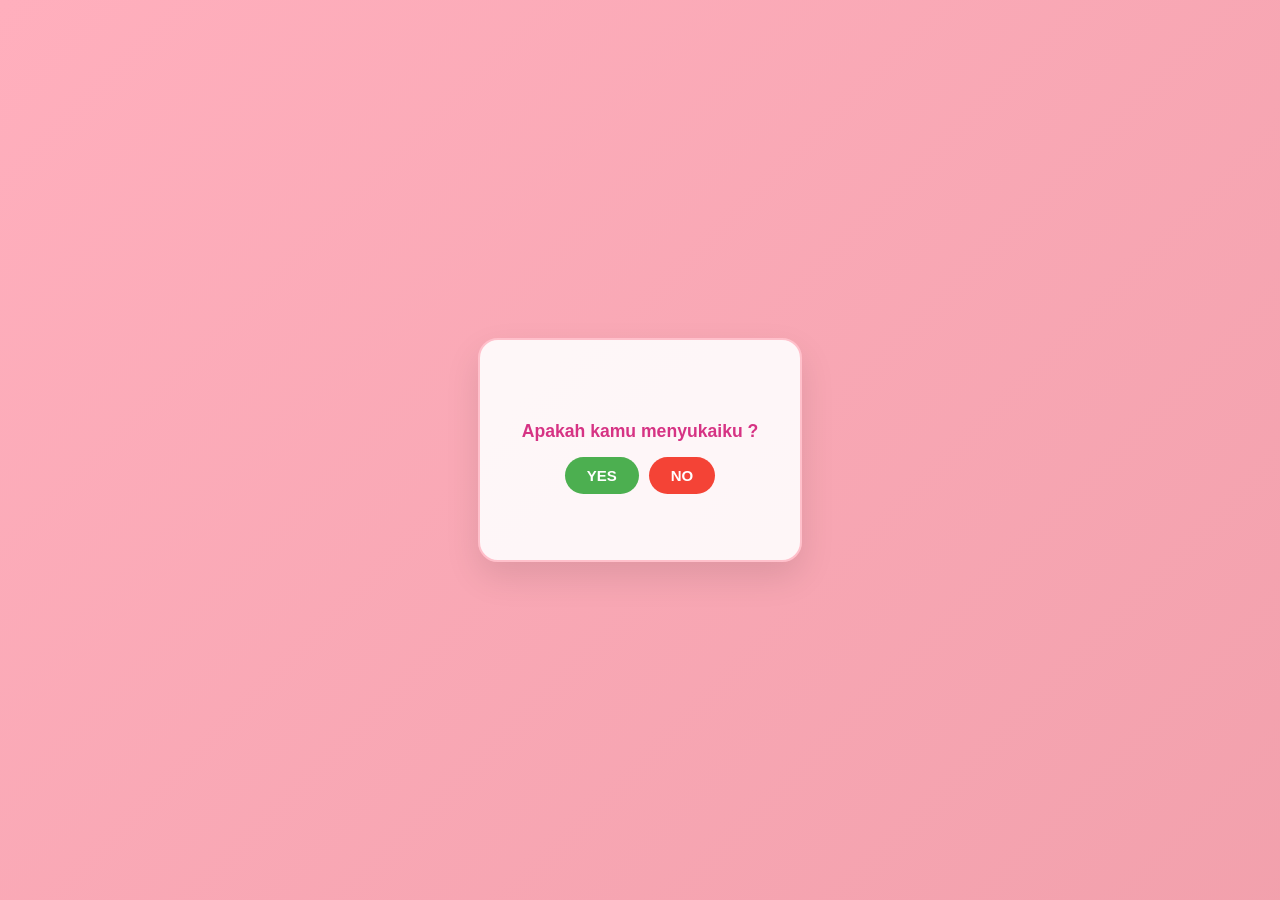
==== commit d25ec889: "Update index.html" ====
--- a/valentines-landi/index.html
+++ b/valentines-landi/index.html
@@ -31,21 +31,27 @@
             box-shadow: 0 15px 35px rgba(0,0,0,0.1);
             padding: 20px;
             text-align: center;
-            width: 70%;
+            width: 75%;
             max-width: 280px;
             z-index: 10;
             border: 2px solid #ffc0cb;
-            position: relative; /* Penting untuk koordinat tombol NO di dalam kotak */
-        }
-
-        h2 { color: #d63384; font-size: 1.1rem; margin-bottom: 20px; }
+            position: relative;
+            min-height: 180px; /* Memberi ruang untuk pergerakan internal */
+            display: flex;
+            flex-direction: column;
+            justify-content: center;
+            align-items: center;
+        }
+
+        h2 { color: #d63384; font-size: 1.1rem; margin-bottom: 15px; z-index: 11; }
         
         #buttonContainer {
+            width: 100%;
             display: flex;
             justify-content: center;
             align-items: center;
             gap: 10px;
-            min-height: 100px; /* Ruang agar tombol NO bisa gerak di dalam */
+            position: static;
         }
 
         #noButtonWrapper {
@@ -53,6 +59,7 @@
             flex-direction: column;
             align-items: center;
             z-index: 100;
+            transition: all 0.15s ease;
         }
 
         #message {
@@ -61,30 +68,32 @@
             color: #f44336;
             font-size: 11px;
             background: white;
-            padding: 3px 6px;
+            padding: 3px 8px;
             border-radius: 6px;
             display: none;
             white-space: nowrap;
+            box-shadow: 0 2px 5px rgba(0,0,0,0.1);
         }
 
         #yesButton, #noButton {
             font-size: 15px;
             font-weight: 600;
             border-radius: 50px;
-            padding: 10px 20px;
+            padding: 10px 22px;
             border: none;
             cursor: pointer;
             transition: all 0.2s ease;
         }
 
-        #yesButton { background: #4CAF50; color: white; }
+        #yesButton { background: #4CAF50; color: white; flex-shrink: 0; }
         #noButton { background: #f44336; color: white; }
 
         #noButton.broken {
             background: white !important;
             color: #f44336 !important;
-            border: 1px solid #f44336;
+            border: 1.5px solid #f44336;
             cursor: not-allowed;
+            box-shadow: none;
         }
 
         .heart {
@@ -126,40 +135,40 @@
         noBtn.addEventListener('click', function() {
             noClickCount++;
             
-            // 1. Tombol YES membesar HANYA sampai klik ke-5
-            if (noClickCount <= 5) {
-                let currentFontSize = 15 + (noClickCount * 10);
+            // 1. Tombol YES membesar HANYA pada Klik 1-3
+            if (noClickCount <= 3) {
+                let currentFontSize = 15 + (noClickCount * 12);
                 yesBtn.style.fontSize = currentFontSize + 'px';
-                yesBtn.style.padding = (10 + noClickCount * 4) + 'px ' + (20 + noClickCount * 6) + 'px';
+                yesBtn.style.padding = (10 + noClickCount * 5) + 'px ' + (22 + noClickCount * 8) + 'px';
             }
 
             // 2. Logika Pergerakan Tombol NO
-            if (noClickCount <= 5) {
-                // PINDAH DI DALAM KOTAK PUTIH (Klik 1-5)
+            if (noClickCount <= 3) {
+                // PINDAH DI DALAM KOTAK (Klik 1-3)
                 noWrapper.style.position = 'absolute';
                 const box = contentBox.getBoundingClientRect();
                 const wrapper = noWrapper.getBoundingClientRect();
 
-                // Hitung batas di dalam padding kotak
+                // Batas acak agar tetap di dalam padding kotak putih
                 const maxX = box.width - wrapper.width - 20;
-                const maxY = box.height - wrapper.height - 40;
+                const maxY = box.height - wrapper.height - 20;
 
                 const randomX = Math.floor(Math.random() * maxX);
-                const randomY = Math.max(40, Math.floor(Math.random() * maxY));
+                const randomY = Math.floor(Math.random() * maxY);
 
                 noWrapper.style.left = randomX + 'px';
                 noWrapper.style.top = randomY + 'px';
 
-            } else if (noClickCount > 5 && noClickCount < 15) {
-                // PINDAH KE LUAR KOTAK / SELURUH LAYAR (Klik 6-14)
+            } else if (noClickCount >= 4 && noClickCount < 15) {
+                // PINDAH KE SELURUH LAYAR (Klik 4-14)
                 noWrapper.style.position = 'fixed';
                 msg.style.display = 'block';
-                msg.innerText = 'Kok masih NO? 🥺';
+                msg.innerText = 'Kok kabur? 🥺';
 
                 const viewWidth = window.innerWidth;
                 const viewHeight = window.innerHeight;
                 const rect = noWrapper.getBoundingClientRect();
-                const margin = 30;
+                const margin = 40;
 
                 const maxX = viewWidth - rect.width - margin;
                 const maxY = viewHeight - rect.height - margin;
@@ -171,9 +180,9 @@
                 noWrapper.style.top = randomY + 'px';
             } 
             
-            // 3. Tombol Rusak (Klik 15+)
+            // 3. Tombol Rusak (Klik 15)
             if (noClickCount >= 15) {
-                msg.innerText = 'Yah, tombolnya rusak...';
+                msg.innerText = 'Yah, rusak...';
                 noBtn.disabled = true;
                 noBtn.classList.add('broken');
                 noWrapper.style.position = 'fixed';
@@ -191,7 +200,7 @@
             
             const successMsg = document.createElement('p');
             successMsg.innerHTML = 'See you soon! ❤️';
-            successMsg.style.cssText = 'color:#4CAF50; font-weight:bold; font-size:18px; margin-top:10px;';
+            successMsg.style.cssText = 'color:#4CAF50; font-weight:bold; font-size:18px; margin-top:10px; z-index:12;';
             contentBox.appendChild(successMsg);
             
             for (var i = 0; i < 40; i++) {
